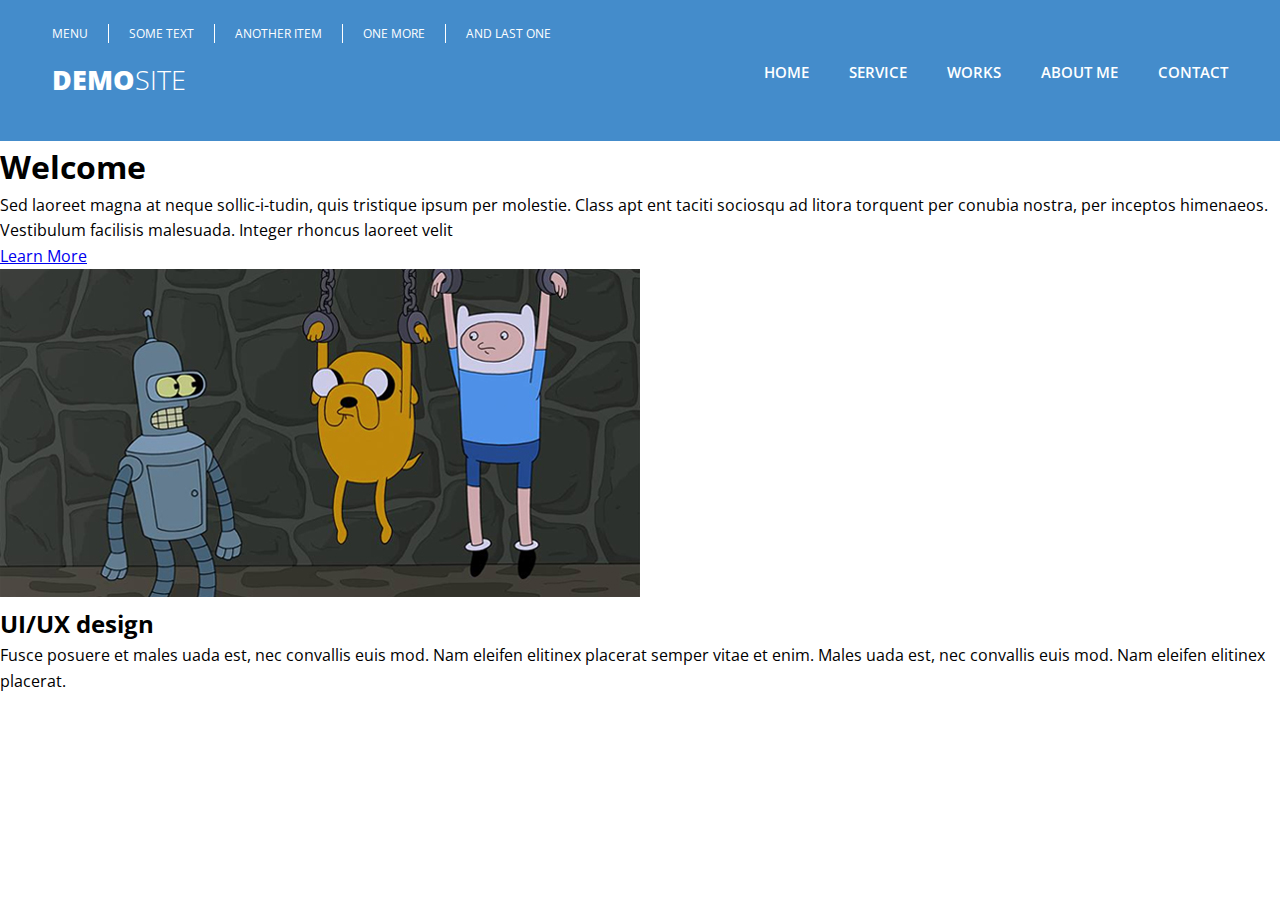
==== index.html @ 20782244 "first" ====
<!DOCTYPE html>
<html lang="en">
<head>
    <meta charset="UTF-8">
    <meta name="viewport" content="width=device-width, initial-scale=1.0">
    <meta http-equiv="X-UA-Compatible" content="ie=edge">
    <title>Document</title>
    <link rel="stylesheet" href="css/main.css">
    <link href="https://fonts.googleapis.com/css2?family=Open+Sans:wght@300;400;600;800&display=swap" rel="stylesheet">
</head>
<body>
    <header class="showcase">
        <div class="primary-container">
            <nav>
                <div id="nav_content">
                    <ul id="smaller-links">
                        <li><a href="#">Menu</a></li>
                        <li><a href="#">Some Text</a></li>
                        <li><a href="#">Another Item</a></li>
                        <li><a href="#">One More</a></li>
                        <li><a href="#">And Last One</a></li>
                    </ul>
                
                    <div id="links">
                        <h1 class="logo"><strong>Demo</strong>Site</h1>
                        <ul id="bigger-links"></ulid>
                            <li><a href="#">Home</a></li>
                            <li>
                                <div class="dropdown">
                                    <a href="#" class="dropbtn">Service</a>
                                    <div class="dropdown-content">
                                    <a href="#">All</a>
                                    <a href="#">Graphic</a>
                                    <a href="#">Design</a>
                                    <a href="#">Logo</a>
                                    <a href="#">Website</a>
                                    </div>
                                </div>
                            </li>
                            <li><a href="#">Works</a></li>
                            <li><a href="#">About me</a></li>
                            <li><a href="#">Contact</a></li>
                        </ul>
                    </div>
                </div>
            </nav>

            <div class="showcase-content">
                <div>
                    <h1>Welcome</h1>
                    <span></span>
                    <p class="my-1">
                        Sed laoreet magna at neque sollic-i-tudin, quis tristique ipsum per molestie. Class apt ent taciti sociosqu ad litora torquent per conubia nostra, per inceptos himenaeos. Vestibulum facilisis malesuada. Integer rhoncus laoreet velit
                    </p>
                    <a href="#" class="btn-primary">Learn More</a>
                </div>
            </div>
        </div>
        
        <div class="second-container">
            <img src="images/img.jpg" alt="">
            <div id="second-container-text">
                <h2>UI/UX design</h2>
                <p>Fusce posuere et males uada est, nec convallis euis mod. Nam eleifen elitinex placerat semper vitae et enim.
                    Males uada est, nec convallis euis mod. Nam eleifen elitinex placerat.</p>
            </div>
        </div>
    </header>
</body>
</html>
---- css/main.css ----
* {
  -webkit-box-sizing: border-box;
          box-sizing: border-box;
  margin: 0;
  padding: 0;
}

body, html {
  height: 100%;
}

body {
  background-color: white;
  font-family: "Open Sans", sans-serif;
  line-height: 1.6;
  height: 600px;
}

body nav {
  color: #fff;
  background-color: #448CCB;
}

body nav #nav_content {
  width: 95%;
  margin: 0 auto;
  padding: 1.5em 0;
}

body nav #nav_content ul {
  display: -webkit-box;
  display: -ms-flexbox;
  display: flex;
  list-style-type: none;
  margin: 0;
}

body nav #nav_content li {
  padding: 0 20px;
}

body nav #nav_content a {
  text-transform: uppercase;
  text-decoration: none;
  color: #fff;
  -webkit-transition: color .25s ease-in-out;
  transition: color .25s ease-in-out;
}

body nav #nav_content a:hover {
  color: #1E2123;
}

body nav #nav_content #links {
  -ms-flex-wrap: wrap;
      flex-wrap: wrap;
  display: -webkit-box;
  display: -ms-flexbox;
  display: flex;
  -webkit-box-align: center;
      -ms-flex-align: center;
          align-items: center;
  -webkit-box-pack: justify;
      -ms-flex-pack: justify;
          justify-content: space-between;
  padding-bottom: 1em;
}

body nav #nav_content #links #bigger-links li {
  font-weight: 600;
  font-size: 15px;
}

body nav #nav_content #links #bigger-links .dropdown {
  position: relative;
  display: inline-block;
}

body nav #nav_content #links #bigger-links .dropdown-content {
  display: none;
  position: absolute;
  background-color: #1E2123;
  min-width: 160px;
  -webkit-box-shadow: 0px 8px 16px 0px rgba(0, 0, 0, 0.2);
          box-shadow: 0px 8px 16px 0px rgba(0, 0, 0, 0.2);
  z-index: 1;
  text-align: center;
}

body nav #nav_content #links #bigger-links .dropdown-content a {
  font-size: 11px;
  font-weight: 800;
  color: #fff;
  padding: 12px 16px;
  text-decoration: none;
  display: block;
}

body nav #nav_content #links #bigger-links .dropdown-content a:hover {
  background-color: #fff;
  color: #000;
}

body nav #nav_content #links #bigger-links .dropdown:hover .dropdown-content {
  display: block;
}

body nav #nav_content #links h1.logo {
  text-transform: uppercase;
  font-size: 27px;
  padding: 0 20px;
  margin-top: 15px;
  font-weight: 100;
}

body nav #nav_content #links h1.logo strong {
  font-weight: 800;
}

body nav #smaller-links {
  font-size: 12px;
}

body nav #smaller-links li {
  border-right: 1px solid white;
}

body nav #smaller-links li:last-child {
  border-right: none;
}

body nav h2 {
  display: block;
}
/*# sourceMappingURL=main.css.map */
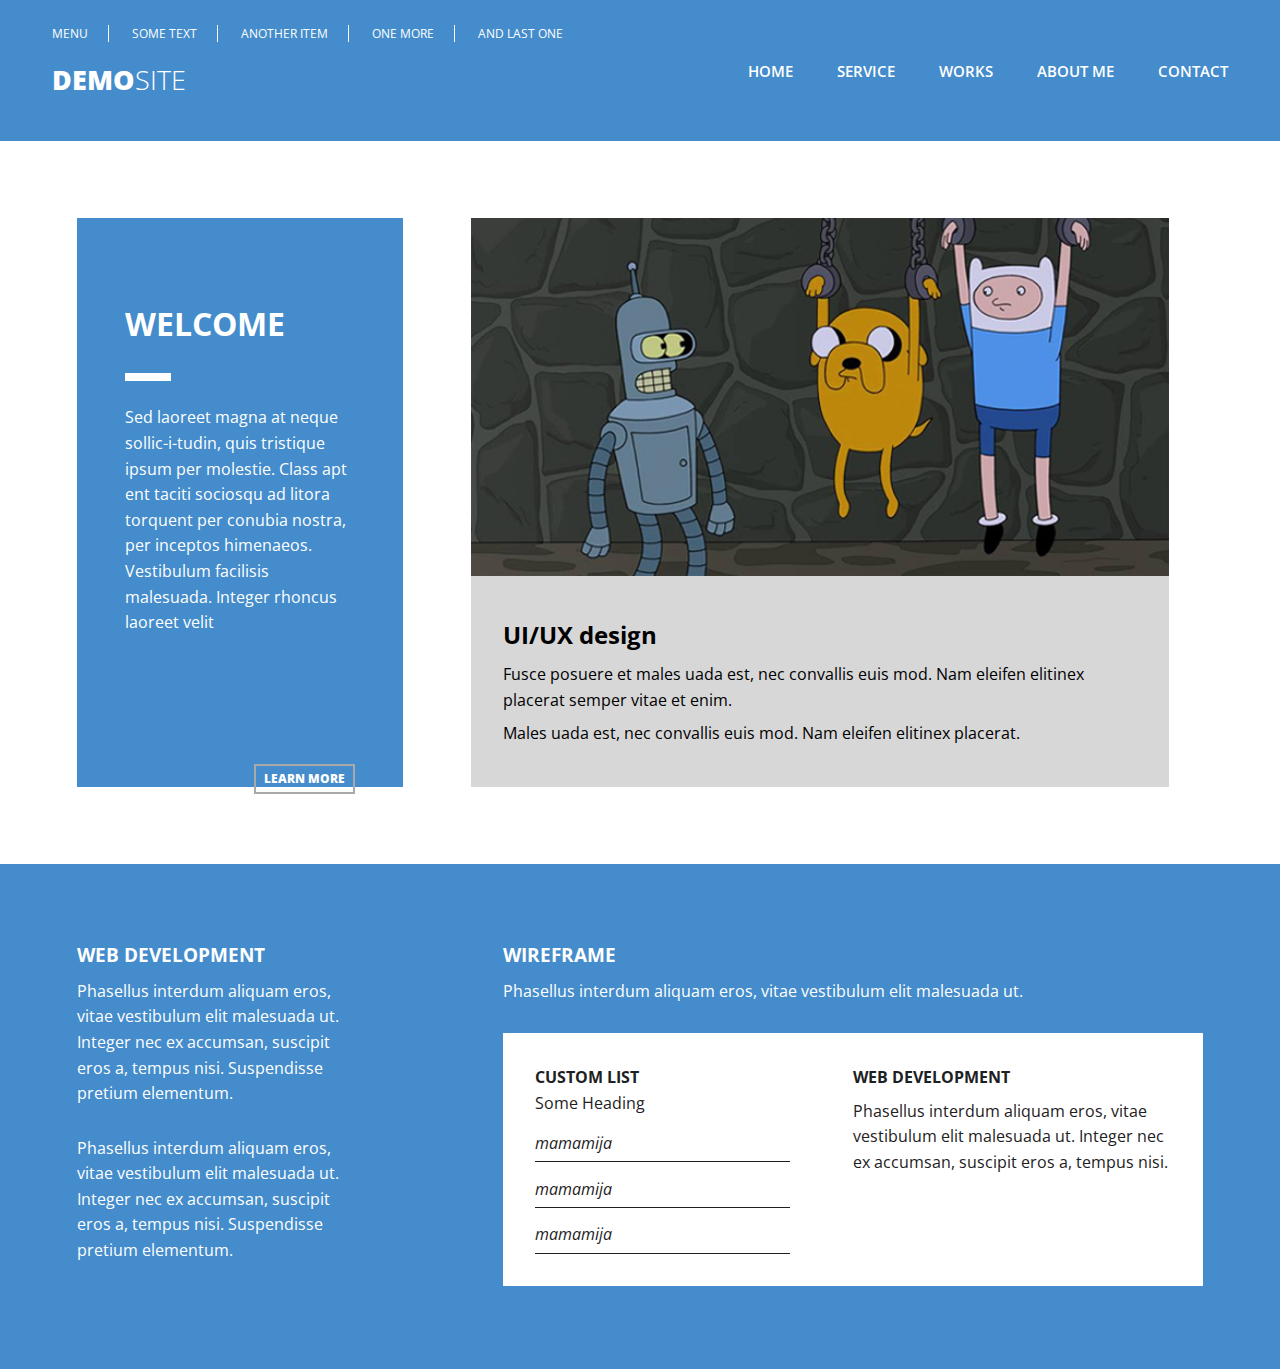
==== commit 05c66241: "sec" ====
--- a/index.html
+++ b/index.html
@@ -7,62 +7,92 @@
     <title>Document</title>
     <link rel="stylesheet" href="css/main.css">
     <link href="https://fonts.googleapis.com/css2?family=Open+Sans:wght@300;400;600;800&display=swap" rel="stylesheet">
+    <script src="https://ajax.googleapis.com/ajax/libs/jquery/3.5.1/jquery.min.js"></script>
+    <script src="js/script.js"></script>
 </head>
 <body>
-    <header class="showcase">
-        <div class="primary-container">
-            <nav>
-                <div id="nav_content">
-                    <ul id="smaller-links">
-                        <li><a href="#">Menu</a></li>
-                        <li><a href="#">Some Text</a></li>
-                        <li><a href="#">Another Item</a></li>
-                        <li><a href="#">One More</a></li>
-                        <li><a href="#">And Last One</a></li>
-                    </ul>
-                
-                    <div id="links">
-                        <h1 class="logo"><strong>Demo</strong>Site</h1>
-                        <ul id="bigger-links"></ulid>
-                            <li><a href="#">Home</a></li>
-                            <li>
-                                <div class="dropdown">
-                                    <a href="#" class="dropbtn">Service</a>
-                                    <div class="dropdown-content">
+    <header>
+        <nav>
+            <div id="nav_content">
+                <ul id="smaller-links">
+                    <li><a href="#">Menu</a></li>
+                    <li><a href="#">Some Text</a></li>
+                    <li><a href="#">Another Item</a></li>
+                    <li><a href="#">One More</a></li>
+                    <li><a href="#">And Last One</a></li>
+                </ul>
+            
+                <div id="links">
+                    <h1 class="logo"><strong>Demo</strong>Site</h1>
+                    <ul id="bigger-links"></ulid>
+                        <li><a href="#">Home</a></li>
+                        <li>
+                            <div class="dropdown">
+                                <a href="#" class="dropbtn">Service</a>
+                                <div class="dropdown-content">
+                                    <div class="arrow-up"></div>
                                     <a href="#">All</a>
                                     <a href="#">Graphic</a>
                                     <a href="#">Design</a>
                                     <a href="#">Logo</a>
                                     <a href="#">Website</a>
-                                    </div>
                                 </div>
-                            </li>
-                            <li><a href="#">Works</a></li>
-                            <li><a href="#">About me</a></li>
-                            <li><a href="#">Contact</a></li>
-                        </ul>
-                    </div>
+                            </div>
+                        </li>
+                        <li><a href="#">Works</a></li>
+                        <li><a href="#">About me</a></li>
+                        <li><a href="#">Contact</a></li>
+                    </ul>
                 </div>
-            </nav>
-
-            <div class="showcase-content">
-                <div>
-                    <h1>Welcome</h1>
-                    <span></span>
-                    <p class="my-1">
-                        Sed laoreet magna at neque sollic-i-tudin, quis tristique ipsum per molestie. Class apt ent taciti sociosqu ad litora torquent per conubia nostra, per inceptos himenaeos. Vestibulum facilisis malesuada. Integer rhoncus laoreet velit
-                    </p>
-                    <a href="#" class="btn-primary">Learn More</a>
+            </div>
+        </nav>
+        <div id="h-content">
+            <div class="header-content-1">
+                <h1>Welcome</h1>
+                <hr>
+                <p>
+                    Sed laoreet magna at neque sollic-i-tudin, quis tristique ipsum per molestie. Class apt ent taciti sociosqu ad litora torquent per conubia nostra, per inceptos himenaeos. Vestibulum facilisis malesuada. Integer rhoncus laoreet velit
+                </p>
+                <a href="#" class="btn-primary">Learn More</a>
+            </div>
+            
+            <div class="header-content-2">
+                <img src="images/img.jpg" alt="">
+                <div id="second-container-text">
+                    <h2>UI/UX design</h2>
+                    <p>Fusce posuere et males uada est, nec convallis euis mod. Nam eleifen elitinex placerat semper vitae et enim.</p>
+                    <p>Males uada est, nec convallis euis mod. Nam eleifen elitinex placerat.</p>
                 </div>
             </div>
         </div>
-        
-        <div class="second-container">
-            <img src="images/img.jpg" alt="">
-            <div id="second-container-text">
-                <h2>UI/UX design</h2>
-                <p>Fusce posuere et males uada est, nec convallis euis mod. Nam eleifen elitinex placerat semper vitae et enim.
-                    Males uada est, nec convallis euis mod. Nam eleifen elitinex placerat.</p>
+            
+        <div id="service-content">
+            <div class="services-1">
+                <h2>Web Development</h2>
+                <p>Phasellus interdum aliquam eros, vitae vestibulum elit malesuada ut. Integer nec ex accumsan, suscipit eros a, tempus nisi. Suspendisse pretium elementum.</p>
+                <p>Phasellus interdum aliquam eros, vitae vestibulum elit malesuada ut. Integer nec ex accumsan, suscipit eros a, tempus nisi. Suspendisse pretium elementum.</p>
+            </div>
+
+            <div class="services-2">
+                <div class="service-header-text">
+                    <h2>Wireframe</h2>
+                    <p>Phasellus interdum aliquam eros, vitae vestibulum elit malesuada ut.</p>
+                </div>
+                <div class="service-content">
+                    <div class="custom-list">
+                        <h3>Custom List</h3>
+                        <h4>Some Heading</h4>
+                        <ul id="list">
+                            <li>mamamija</li>
+                            <li>mamamija</li>
+                            <li>mamamija</li>
+                        </ul>
+                    </div>
+                    <div class="service-content-text">
+                        <h3>Web Development</h3>
+                        <p>Phasellus interdum aliquam eros, vitae vestibulum elit malesuada ut. Integer nec ex accumsan, suscipit eros a, tempus nisi.</p>
+                    </div>
+                </div>
             </div>
         </div>
     </header>
--- a/css/main.css
+++ b/css/main.css
@@ -28,27 +28,13 @@
 }
 
 body nav #nav_content ul {
-  display: -webkit-box;
-  display: -ms-flexbox;
-  display: flex;
   list-style-type: none;
   margin: 0;
 }
 
 body nav #nav_content li {
+  display: inline;
   padding: 0 20px;
-}
-
-body nav #nav_content a {
-  text-transform: uppercase;
-  text-decoration: none;
-  color: #fff;
-  -webkit-transition: color .25s ease-in-out;
-  transition: color .25s ease-in-out;
-}
-
-body nav #nav_content a:hover {
-  color: #1E2123;
 }
 
 body nav #nav_content #links {
@@ -79,12 +65,16 @@
 body nav #nav_content #links #bigger-links .dropdown-content {
   display: none;
   position: absolute;
-  background-color: #1E2123;
-  min-width: 160px;
-  -webkit-box-shadow: 0px 8px 16px 0px rgba(0, 0, 0, 0.2);
-          box-shadow: 0px 8px 16px 0px rgba(0, 0, 0, 0.2);
+  min-width: 155px;
   z-index: 1;
-  text-align: center;
+}
+
+body nav #nav_content #links #bigger-links .dropdown-content .arrow-up {
+  width: 0;
+  height: 0;
+  border-left: 6px solid transparent;
+  border-right: 6px solid transparent;
+  border-bottom: 6px solid #1E2123;
 }
 
 body nav #nav_content #links #bigger-links .dropdown-content a {
@@ -93,6 +83,8 @@
   color: #fff;
   padding: 12px 16px;
   text-decoration: none;
+  background-color: #1E2123;
+  border: 5px solid #1E2123;
   display: block;
 }
 
@@ -132,4 +124,143 @@
 body nav h2 {
   display: block;
 }
+
+body a {
+  text-transform: uppercase;
+  text-decoration: none;
+  color: #fff;
+  -webkit-transition: color .25s ease-in-out;
+  transition: color .25s ease-in-out;
+}
+
+body a:hover {
+  color: #1E2123;
+}
+
+body #h-content {
+  margin: 6%;
+}
+
+body #h-content .header-content-1 {
+  background-color: #448CCB;
+  color: #fff;
+  float: left;
+  width: 29%;
+  margin-right: 3%;
+  padding: 3em;
+  font-weight: 800;
+  text-transform: uppercase;
+  min-height: 100%;
+}
+
+body #h-content .header-content-1 h1 {
+  margin-top: 1em;
+}
+
+body #h-content .header-content-1 p {
+  margin-bottom: 8em;
+  font-weight: 400;
+  text-transform: none;
+}
+
+body #h-content .header-content-1 a.btn-primary {
+  font-size: 12px;
+  font-weight: 800;
+  float: right;
+  padding: 0.3em 0.7em;
+  border: 2px solid darkgray;
+}
+
+body #h-content .header-content-1 hr {
+  border: 4px solid white;
+  width: 20%;
+  margin: 1.5em 0;
+}
+
+body #h-content .header-content-2 {
+  background-color: #D7D7D7;
+  float: left;
+  width: 62%;
+  margin-left: 3%;
+  height: 100%;
+}
+
+body #h-content .header-content-2 img {
+  width: 100%;
+}
+
+body #h-content .header-content-2 #second-container-text {
+  padding: 2em;
+}
+
+body #h-content .header-content-2 #second-container-text p {
+  margin: 0.5em 0;
+}
+
+body #service-content {
+  width: 100%;
+  color: #fff;
+  background-color: #448CCB;
+  margin-top: 6%;
+  display: block;
+  float: left;
+}
+
+body #service-content p {
+  font-size: 16px;
+  margin: 0.5em 0 1.8em;
+}
+
+body #service-content h2 {
+  font-size: 19px;
+  text-transform: uppercase;
+}
+
+body #service-content .services-1 {
+  float: left;
+  width: 33.33333%;
+  padding: 6%;
+}
+
+body #service-content .services-2 {
+  float: left;
+  width: 66.66667%;
+  padding: 6%;
+}
+
+body #service-content .services-2 .service-content {
+  padding: 2em;
+  overflow: hidden;
+  color: #1E2123;
+  background-color: #fff;
+}
+
+body #service-content .services-2 .service-content .custom-list {
+  float: left;
+  width: 50%;
+}
+
+body #service-content .services-2 .service-content .custom-list ul li {
+  width: 80%;
+  list-style-type: none;
+  margin-top: 0.6em;
+  font-style: italic;
+  padding: 0.3em 0;
+  border-bottom: 1px solid #1E2123;
+}
+
+body #service-content .services-2 .service-content .service-content-text {
+  float: left;
+  width: 50%;
+}
+
+body #service-content .services-2 .service-content h3 {
+  font-size: 16px;
+  text-transform: uppercase;
+}
+
+body #service-content .services-2 .service-content h4 {
+  font-size: 16px;
+  font-weight: 400;
+}
 /*# sourceMappingURL=main.css.map */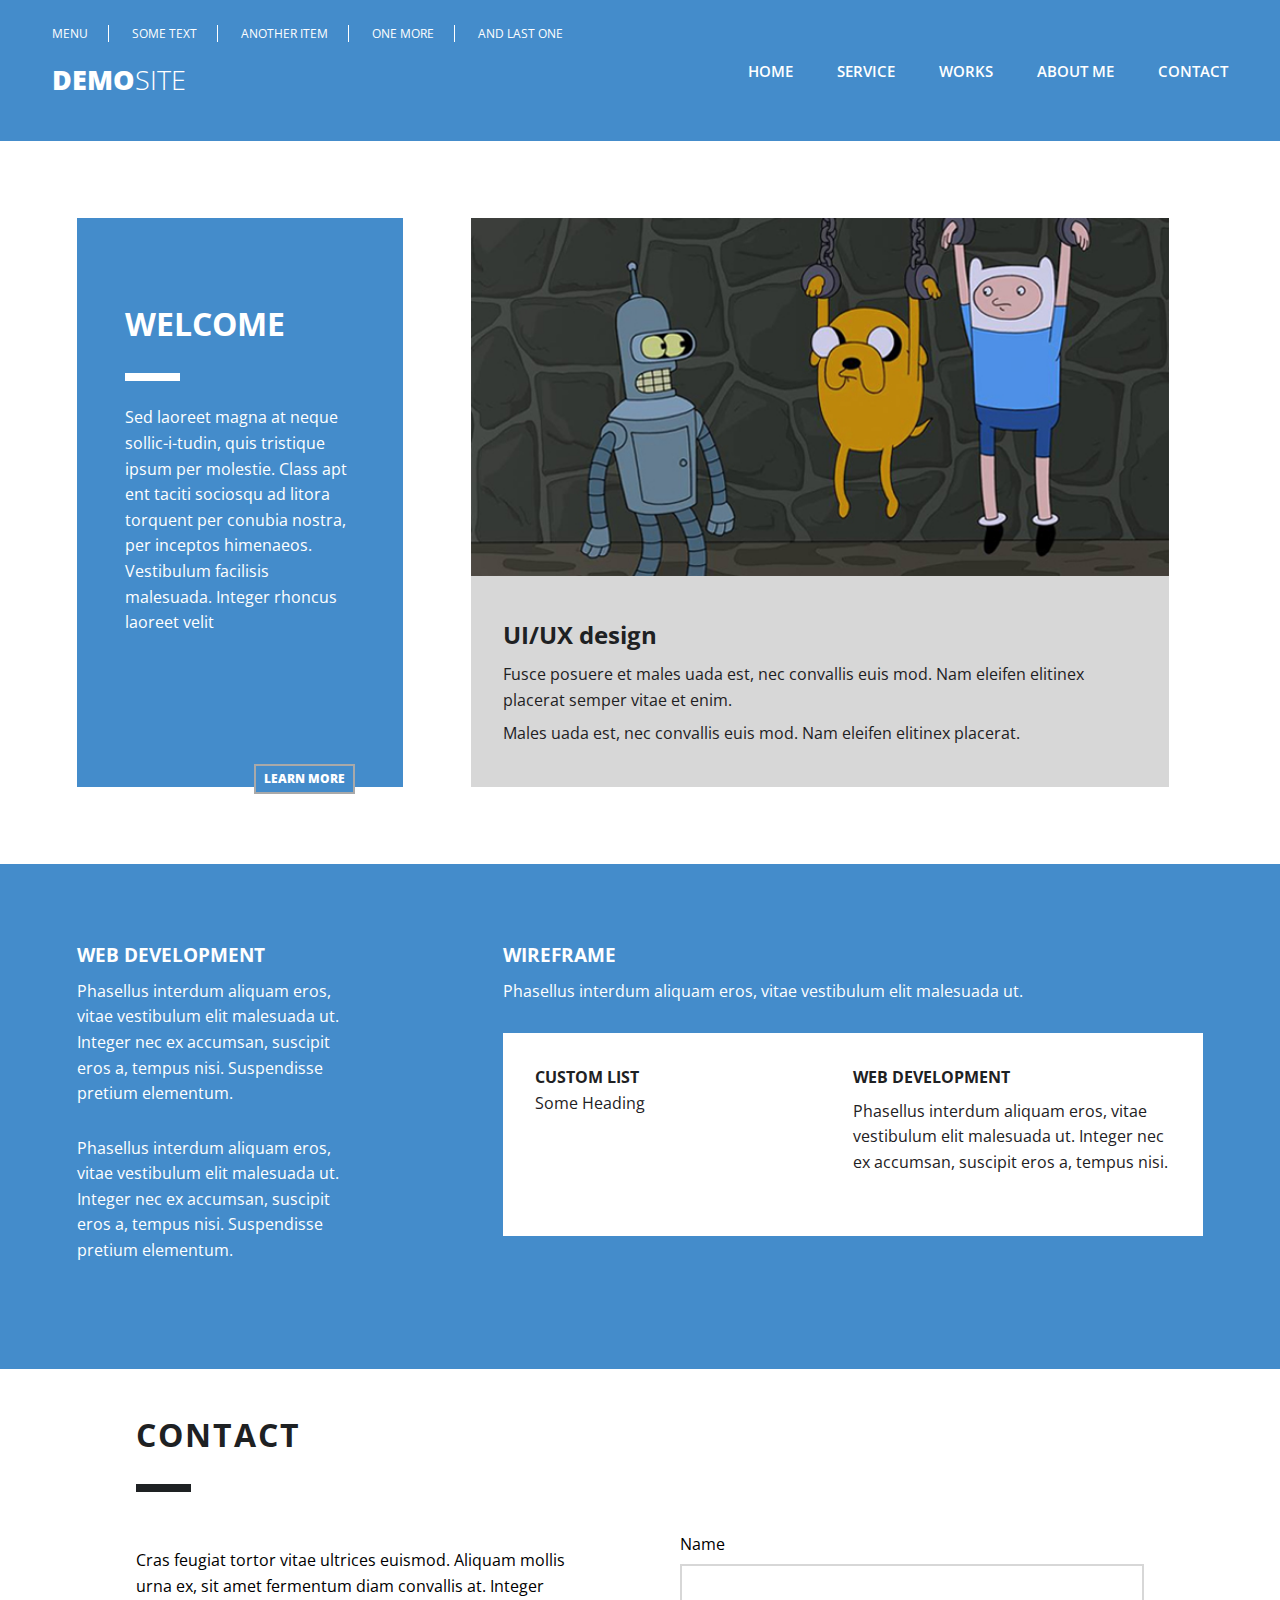
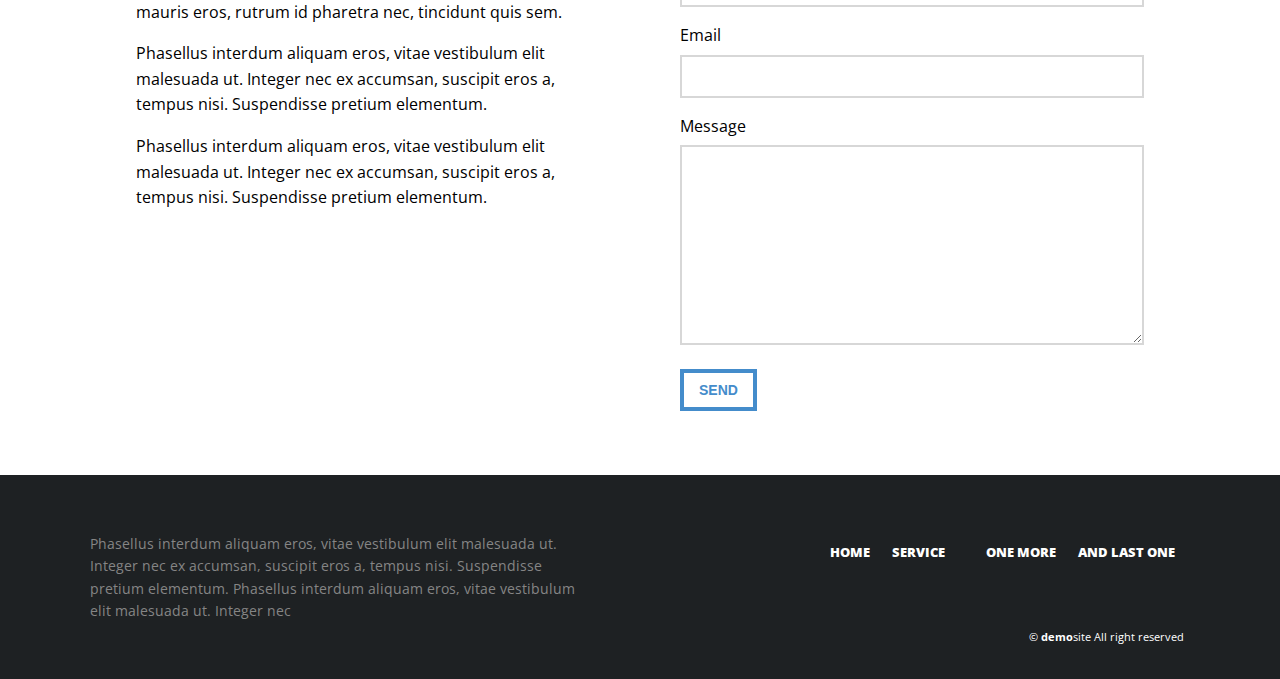
==== commit ef2ad5de: "third" ====
--- a/index.html
+++ b/index.html
@@ -14,7 +14,7 @@
     <header>
         <nav>
             <div id="nav_content">
-                <ul id="smaller-links">
+                <ul class="smaller-links">
                     <li><a href="#">Menu</a></li>
                     <li><a href="#">Some Text</a></li>
                     <li><a href="#">Another Item</a></li>
@@ -24,7 +24,7 @@
             
                 <div id="links">
                     <h1 class="logo"><strong>Demo</strong>Site</h1>
-                    <ul id="bigger-links"></ulid>
+                    <ul class="bigger-links"></ulid>
                         <li><a href="#">Home</a></li>
                         <li>
                             <div class="dropdown">
@@ -49,7 +49,7 @@
         <div id="h-content">
             <div class="header-content-1">
                 <h1>Welcome</h1>
-                <hr>
+                <hr></hr>
                 <p>
                     Sed laoreet magna at neque sollic-i-tudin, quis tristique ipsum per molestie. Class apt ent taciti sociosqu ad litora torquent per conubia nostra, per inceptos himenaeos. Vestibulum facilisis malesuada. Integer rhoncus laoreet velit
                 </p>
@@ -83,9 +83,6 @@
                         <h3>Custom List</h3>
                         <h4>Some Heading</h4>
                         <ul id="list">
-                            <li>mamamija</li>
-                            <li>mamamija</li>
-                            <li>mamamija</li>
                         </ul>
                     </div>
                     <div class="service-content-text">
@@ -95,6 +92,56 @@
                 </div>
             </div>
         </div>
+
+        <div id="contacts-content">
+            <div class="contacts-header">
+                <h1>Contact</h1>
+                <hr>
+            </div>
+            <div class = "contact-text">
+                <p>Cras feugiat tortor vitae ultrices euismod. Aliquam mollis urna ex, sit amet fermentum diam convallis at. Integer mauris eros, rutrum id pharetra nec, tincidunt quis sem.</p>
+                <p>Phasellus interdum aliquam eros, vitae vestibulum elit malesuada ut. Integer nec ex accumsan, suscipit eros a, tempus nisi. Suspendisse pretium elementum.</p>
+                <p>Phasellus interdum aliquam eros, vitae vestibulum elit malesuada ut. Integer nec ex accumsan, suscipit eros a, tempus nisi. Suspendisse pretium elementum.</p>
+            </div>
+
+            <div class="contact-form">
+                <form>
+                  <label for="fname">Name</label>
+                  <input type="text" id="fname" name="firstname">
+              
+                  <label for="email">Email</label>
+                  <input type="text" id="email" name="email">
+              
+                  <label for="message">Message</label>
+                  <textarea id="message" name="message" style="height:200px"></textarea>
+              
+                  <input type="submit" value="Send">
+                </form>
+              </div>
+        </div>
+        
+        <div id="footer">
+            <div class="footer-text">
+                <p>
+                Phasellus interdum aliquam eros, vitae vestibulum elit malesuada ut. Integer nec ex accumsan, suscipit eros a, tempus nisi. Suspendisse pretium elementum.
+                Phasellus interdum aliquam eros, vitae vestibulum elit malesuada ut. Integer nec
+                </p>
+            </div>
+
+            <div class="footer-list">
+                <ul>
+                    <li><a href="#">Home</a></li>
+                    <li><a href="#">Service</a></li>
+                    <li><a href="#"></a></li>
+                    <li><a href="#">One More</a></li>
+                    <li><a href="#">And Last One</a></li>
+                </ul>
+                <p id="copyright">© <strong>demo</strong>site All right reserved</p>
+            </div>
+
+
+          </div>
+
     </header>
 </body>
 </html>--- a/css/main.css
+++ b/css/main.css
@@ -13,12 +13,16 @@
   background-color: white;
   font-family: "Open Sans", sans-serif;
   line-height: 1.6;
-  height: 600px;
+}
+
+body hr {
+  width: 55px;
+  margin: 1.5em 0;
 }
 
 body nav {
-  color: #fff;
   background-color: #448CCB;
+  color: #fff;
 }
 
 body nav #nav_content {
@@ -52,24 +56,24 @@
   padding-bottom: 1em;
 }
 
-body nav #nav_content #links #bigger-links li {
+body nav #nav_content #links .bigger-links li {
   font-weight: 600;
   font-size: 15px;
 }
 
-body nav #nav_content #links #bigger-links .dropdown {
+body nav #nav_content #links .bigger-links .dropdown {
   position: relative;
   display: inline-block;
 }
 
-body nav #nav_content #links #bigger-links .dropdown-content {
+body nav #nav_content #links .bigger-links .dropdown-content {
   display: none;
   position: absolute;
   min-width: 155px;
   z-index: 1;
 }
 
-body nav #nav_content #links #bigger-links .dropdown-content .arrow-up {
+body nav #nav_content #links .bigger-links .dropdown-content .arrow-up {
   width: 0;
   height: 0;
   border-left: 6px solid transparent;
@@ -77,23 +81,23 @@
   border-bottom: 6px solid #1E2123;
 }
 
-body nav #nav_content #links #bigger-links .dropdown-content a {
+body nav #nav_content #links .bigger-links .dropdown-content a {
+  background-color: #1E2123;
+  color: #fff;
   font-size: 11px;
   font-weight: 800;
-  color: #fff;
   padding: 12px 16px;
   text-decoration: none;
-  background-color: #1E2123;
   border: 5px solid #1E2123;
   display: block;
 }
 
-body nav #nav_content #links #bigger-links .dropdown-content a:hover {
+body nav #nav_content #links .bigger-links .dropdown-content a:hover {
   background-color: #fff;
-  color: #000;
-}
-
-body nav #nav_content #links #bigger-links .dropdown:hover .dropdown-content {
+  color: #1E2123;
+}
+
+body nav #nav_content #links .bigger-links .dropdown:hover .dropdown-content {
   display: block;
 }
 
@@ -109,15 +113,15 @@
   font-weight: 800;
 }
 
-body nav #smaller-links {
+body nav .smaller-links {
   font-size: 12px;
 }
 
-body nav #smaller-links li {
+body nav .smaller-links li {
   border-right: 1px solid white;
 }
 
-body nav #smaller-links li:last-child {
+body nav .smaller-links li:last-child {
   border-right: none;
 }
 
@@ -128,13 +132,15 @@
 body a {
   text-transform: uppercase;
   text-decoration: none;
+  background-color: #448CCB;
   color: #fff;
   -webkit-transition: color .25s ease-in-out;
   transition: color .25s ease-in-out;
 }
 
 body a:hover {
-  color: #1E2123;
+  background-color: #1E2123;
+  color: #fff;
 }
 
 body #h-content {
@@ -164,21 +170,20 @@
 }
 
 body #h-content .header-content-1 a.btn-primary {
+  float: right;
   font-size: 12px;
   font-weight: 800;
-  float: right;
   padding: 0.3em 0.7em;
   border: 2px solid darkgray;
 }
 
 body #h-content .header-content-1 hr {
   border: 4px solid white;
-  width: 20%;
-  margin: 1.5em 0;
 }
 
 body #h-content .header-content-2 {
   background-color: #D7D7D7;
+  color: #1E2123;
   float: left;
   width: 62%;
   margin-left: 3%;
@@ -198,9 +203,9 @@
 }
 
 body #service-content {
+  background-color: #448CCB;
+  color: #fff;
   width: 100%;
-  color: #fff;
-  background-color: #448CCB;
   margin-top: 6%;
   display: block;
   float: left;
@@ -229,10 +234,10 @@
 }
 
 body #service-content .services-2 .service-content {
+  background-color: #fff;
+  color: #1E2123;
   padding: 2em;
   overflow: hidden;
-  color: #1E2123;
-  background-color: #fff;
 }
 
 body #service-content .services-2 .service-content .custom-list {
@@ -263,4 +268,123 @@
   font-size: 16px;
   font-weight: 400;
 }
+
+body #contacts-content {
+  width: 85%;
+  margin: 0 auto;
+  overflow: hidden;
+}
+
+body #contacts-content .contacts-header {
+  padding: 2.5em;
+  padding-bottom: 0;
+}
+
+body #contacts-content .contacts-header h1 {
+  background-color: #fff;
+  color: #1E2123;
+  letter-spacing: 2px;
+  text-transform: uppercase;
+}
+
+body #contacts-content .contacts-header hr {
+  margin: 0;
+  margin-top: 1.5em;
+  border: 4px solid #1E2123;
+}
+
+body #contacts-content .contact-text {
+  float: left;
+  width: 50%;
+  padding: 2.5em;
+}
+
+body #contacts-content .contact-text p {
+  margin: 1em 0;
+}
+
+body #contacts-content .contact-form {
+  padding: 2.5em;
+  float: left;
+  width: 50%;
+  margin-bottom: 1.5em;
+}
+
+body #contacts-content .contact-form input[type=text], body #contacts-content .contact-form textarea {
+  width: 100%;
+  padding: 12px;
+  border: 2px solid #D7D7D7;
+  -webkit-box-sizing: border-box;
+          box-sizing: border-box;
+  margin-top: 6px;
+  margin-bottom: 16px;
+  resize: vertical;
+}
+
+body #contacts-content .contact-form input[type=submit] {
+  text-transform: uppercase;
+  font-weight: 800;
+  font-size: 14px;
+  background-color: transparent;
+  padding: 9px 15px;
+  border: 4px solid #448CCB;
+  color: #448CCB;
+  cursor: pointer;
+  -webkit-transition: opacity .25s ease-in-out;
+  transition: opacity .25s ease-in-out;
+}
+
+body #contacts-content .contact-form input[type=text]:focus, body #contacts-content .contact-form textarea:focus {
+  outline: none;
+  border: 2px solid #1E2123;
+}
+
+body #contacts-content .contact-form input[type=submit]:hover {
+  opacity: 0.5;
+}
+
+body #footer {
+  overflow: hidden;
+  background-color: #1E2123;
+  color: #858585;
+  padding: 1em 3em 0;
+}
+
+body #footer .footer-list {
+  padding: 3em;
+}
+
+body #footer .footer-list ul {
+  margin-bottom: 4em;
+  width: 50%;
+  float: left;
+  text-align: right;
+}
+
+body #footer .footer-list ul li {
+  list-style: none;
+  display: inline;
+}
+
+body #footer .footer-list ul li a {
+  font-size: 13px;
+  font-weight: 800;
+  margin: 0 0.7em;
+  background-color: #1E2123;
+  color: #fff;
+}
+
+body #footer .footer-list #copyright {
+  font-size: 11px;
+  color: white;
+  float: right;
+  margin-bottom: 3em;
+}
+
+body #footer .footer-text {
+  font-size: 14px;
+  padding: 3em;
+  float: left;
+  width: 50%;
+}
 /*# sourceMappingURL=main.css.map */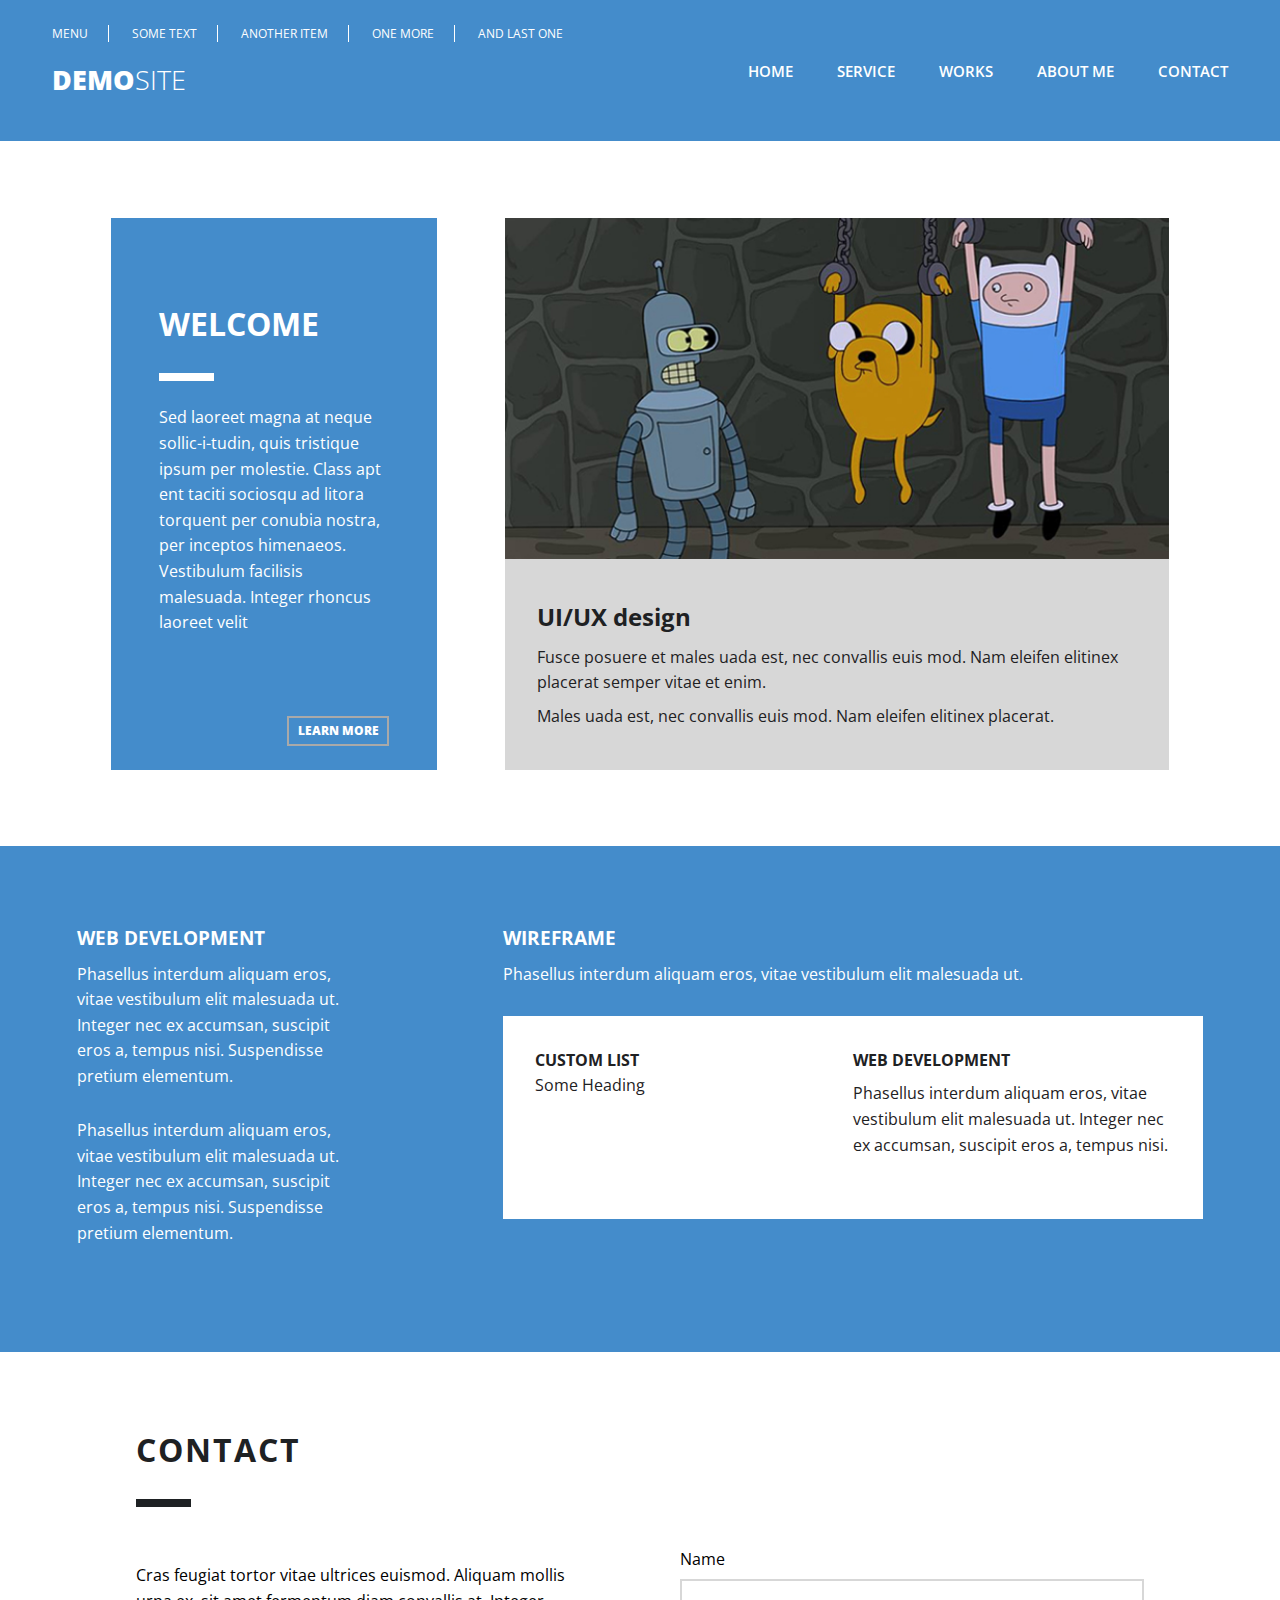
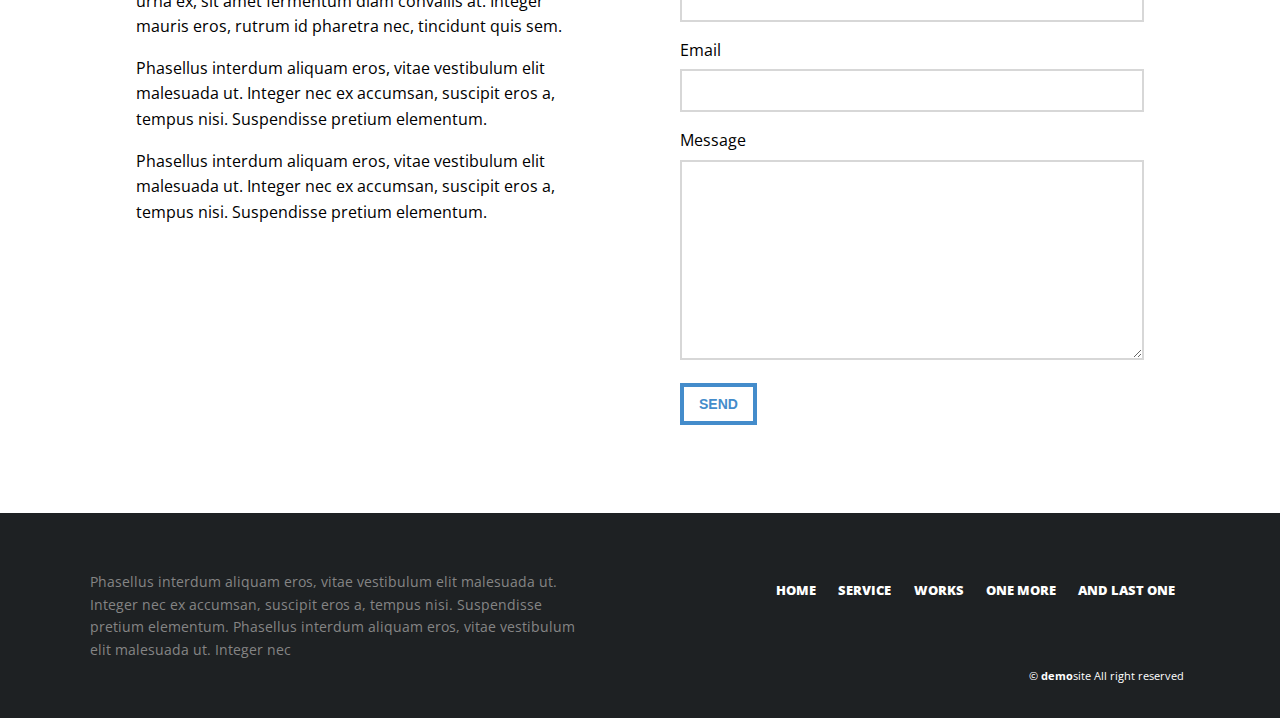
==== commit 5a7ca2cb: "respons" ====
--- a/index.html
+++ b/index.html
@@ -11,41 +11,10 @@
     <script src="js/script.js"></script>
 </head>
 <body>
-    <header>
-        <nav>
-            <div id="nav_content">
-                <ul class="smaller-links">
-                    <li><a href="#">Menu</a></li>
-                    <li><a href="#">Some Text</a></li>
-                    <li><a href="#">Another Item</a></li>
-                    <li><a href="#">One More</a></li>
-                    <li><a href="#">And Last One</a></li>
-                </ul>
-            
-                <div id="links">
-                    <h1 class="logo"><strong>Demo</strong>Site</h1>
-                    <ul class="bigger-links"></ulid>
-                        <li><a href="#">Home</a></li>
-                        <li>
-                            <div class="dropdown">
-                                <a href="#" class="dropbtn">Service</a>
-                                <div class="dropdown-content">
-                                    <div class="arrow-up"></div>
-                                    <a href="#">All</a>
-                                    <a href="#">Graphic</a>
-                                    <a href="#">Design</a>
-                                    <a href="#">Logo</a>
-                                    <a href="#">Website</a>
-                                </div>
-                            </div>
-                        </li>
-                        <li><a href="#">Works</a></li>
-                        <li><a href="#">About me</a></li>
-                        <li><a href="#">Contact</a></li>
-                    </ul>
-                </div>
-            </div>
-        </nav>
+   
+    <header></header>
+
+    <main>
         <div id="h-content">
             <div class="header-content-1">
                 <h1>Welcome</h1>
@@ -57,7 +26,7 @@
             </div>
             
             <div class="header-content-2">
-                <img src="images/img.jpg" alt="">
+                <img id="header-img" src="images/img.jpg" alt="">
                 <div id="second-container-text">
                     <h2>UI/UX design</h2>
                     <p>Fusce posuere et males uada est, nec convallis euis mod. Nam eleifen elitinex placerat semper vitae et enim.</p>
@@ -93,6 +62,8 @@
             </div>
         </div>
 
+        <hr class="mobile_sep">
+
         <div id="contacts-content">
             <div class="contacts-header">
                 <h1>Contact</h1>
@@ -104,7 +75,7 @@
                 <p>Phasellus interdum aliquam eros, vitae vestibulum elit malesuada ut. Integer nec ex accumsan, suscipit eros a, tempus nisi. Suspendisse pretium elementum.</p>
             </div>
 
-            <div class="contact-form">
+            <div id="contact-form">
                 <form>
                   <label for="fname">Name</label>
                   <input type="text" id="fname" name="firstname">
@@ -119,29 +90,8 @@
                 </form>
               </div>
         </div>
-        
-        <div id="footer">
-            <div class="footer-text">
-                <p>
-                Phasellus interdum aliquam eros, vitae vestibulum elit malesuada ut. Integer nec ex accumsan, suscipit eros a, tempus nisi. Suspendisse pretium elementum.
-                Phasellus interdum aliquam eros, vitae vestibulum elit malesuada ut. Integer nec
-                </p>
-            </div>
+    </main>
 
-            <div class="footer-list">
-                <ul>
-                    <li><a href="#">Home</a></li>
-                    <li><a href="#">Service</a></li>
-                    <li><a href="#"></a></li>
-                    <li><a href="#">One More</a></li>
-                    <li><a href="#">And Last One</a></li>
-                </ul>
-                <p id="copyright">© <strong>demo</strong>site All right reserved</p>
-            </div>
-
-
-          </div>
-
-    </header>
+    <footer></footer>
 </body>
 </html>--- a/css/main.css
+++ b/css/main.css
@@ -20,28 +20,54 @@
   margin: 1.5em 0;
 }
 
-body nav {
+body .mobile_sep {
+  display: none;
+}
+
+body h1 {
+  text-align: center;
+  margin-top: 1em;
+}
+
+body a {
+  text-transform: uppercase;
+  text-decoration: none;
   background-color: #448CCB;
   color: #fff;
-}
-
-body nav #nav_content {
+  -webkit-transition: color .25s ease-in-out;
+  transition: color .25s ease-in-out;
+}
+
+body a:hover {
+  color: #1E2123;
+}
+
+body header nav {
+  background-color: #448CCB;
+  color: #fff;
+}
+
+body header nav .mobile_icon {
+  display: none;
+}
+
+body header nav #nav_content {
   width: 95%;
   margin: 0 auto;
   padding: 1.5em 0;
 }
 
-body nav #nav_content ul {
+body header nav #nav_content ul {
   list-style-type: none;
   margin: 0;
 }
 
-body nav #nav_content li {
+body header nav #nav_content li {
   display: inline;
   padding: 0 20px;
 }
 
-body nav #nav_content #links {
+body header nav #nav_content #links {
   -ms-flex-wrap: wrap;
       flex-wrap: wrap;
   display: -webkit-box;
@@ -56,24 +82,24 @@
   padding-bottom: 1em;
 }
 
-body nav #nav_content #links .bigger-links li {
+body header nav #nav_content #links .bigger-links li {
   font-weight: 600;
   font-size: 15px;
 }
 
-body nav #nav_content #links .bigger-links .dropdown {
+body header nav #nav_content #links .bigger-links .dropdown {
   position: relative;
   display: inline-block;
 }
 
-body nav #nav_content #links .bigger-links .dropdown-content {
+body header nav #nav_content #links .bigger-links .dropdown-content {
   display: none;
   position: absolute;
   min-width: 155px;
   z-index: 1;
 }
 
-body nav #nav_content #links .bigger-links .dropdown-content .arrow-up {
+body header nav #nav_content #links .bigger-links .dropdown-content .arrow-up {
   width: 0;
   height: 0;
   border-left: 6px solid transparent;
@@ -81,7 +107,7 @@
   border-bottom: 6px solid #1E2123;
 }
 
-body nav #nav_content #links .bigger-links .dropdown-content a {
+body header nav #nav_content #links .bigger-links .dropdown-content a {
   background-color: #1E2123;
   color: #fff;
   font-size: 11px;
@@ -92,16 +118,16 @@
   display: block;
 }
 
-body nav #nav_content #links .bigger-links .dropdown-content a:hover {
+body header nav #nav_content #links .bigger-links .dropdown-content a:hover {
   background-color: #fff;
   color: #1E2123;
 }
 
-body nav #nav_content #links .bigger-links .dropdown:hover .dropdown-content {
+body header nav #nav_content #links .bigger-links .dropdown:hover .dropdown-content {
   display: block;
 }
 
-body nav #nav_content #links h1.logo {
+body header nav #nav_content #links h1.logo {
   text-transform: uppercase;
   font-size: 27px;
   padding: 0 20px;
@@ -109,67 +135,53 @@
   font-weight: 100;
 }
 
-body nav #nav_content #links h1.logo strong {
+body header nav #nav_content #links h1.logo strong {
   font-weight: 800;
 }
 
-body nav .smaller-links {
+body header nav .smaller-links {
   font-size: 12px;
 }
 
-body nav .smaller-links li {
+body header nav .smaller-links li {
   border-right: 1px solid white;
 }
 
-body nav .smaller-links li:last-child {
+body header nav .smaller-links li:last-child {
   border-right: none;
 }
 
-body nav h2 {
+body header nav h2 {
   display: block;
 }
 
-body a {
-  text-transform: uppercase;
-  text-decoration: none;
+body main #h-content {
+  margin: 6%;
+}
+
+body main #h-content .header-content-1 {
   background-color: #448CCB;
   color: #fff;
-  -webkit-transition: color .25s ease-in-out;
-  transition: color .25s ease-in-out;
-}
-
-body a:hover {
-  background-color: #1E2123;
-  color: #fff;
-}
-
-body #h-content {
-  margin: 6%;
-}
-
-body #h-content .header-content-1 {
-  background-color: #448CCB;
-  color: #fff;
   float: left;
   width: 29%;
-  margin-right: 3%;
+  margin: 0 3%;
   padding: 3em;
   font-weight: 800;
   text-transform: uppercase;
   min-height: 100%;
 }
 
-body #h-content .header-content-1 h1 {
-  margin-top: 1em;
-}
-
-body #h-content .header-content-1 p {
-  margin-bottom: 8em;
+body main #h-content .header-content-1 h1 {
+  text-align: left;
+}
+
+body main #h-content .header-content-1 p {
+  margin-bottom: 5em;
   font-weight: 400;
   text-transform: none;
 }
 
-body #h-content .header-content-1 a.btn-primary {
+body main #h-content .header-content-1 a.btn-primary {
   float: right;
   font-size: 12px;
   font-weight: 800;
@@ -177,32 +189,32 @@
   border: 2px solid darkgray;
 }
 
-body #h-content .header-content-1 hr {
+body main #h-content .header-content-1 hr {
   border: 4px solid white;
 }
 
-body #h-content .header-content-2 {
+body main #h-content .header-content-2 {
   background-color: #D7D7D7;
   color: #1E2123;
   float: left;
-  width: 62%;
-  margin-left: 3%;
+  width: 59%;
+  margin: 0 3%;
   height: 100%;
 }
 
-body #h-content .header-content-2 img {
+body main #h-content .header-content-2 img {
   width: 100%;
 }
 
-body #h-content .header-content-2 #second-container-text {
+body main #h-content .header-content-2 #second-container-text {
   padding: 2em;
 }
 
-body #h-content .header-content-2 #second-container-text p {
+body main #h-content .header-content-2 #second-container-text p {
   margin: 0.5em 0;
 }
 
-body #service-content {
+body main #service-content {
   background-color: #448CCB;
   color: #fff;
   width: 100%;
@@ -211,41 +223,41 @@
   float: left;
 }
 
-body #service-content p {
+body main #service-content p {
   font-size: 16px;
   margin: 0.5em 0 1.8em;
 }
 
-body #service-content h2 {
+body main #service-content h2 {
   font-size: 19px;
   text-transform: uppercase;
 }
 
-body #service-content .services-1 {
+body main #service-content .services-1 {
   float: left;
   width: 33.33333%;
   padding: 6%;
 }
 
-body #service-content .services-2 {
+body main #service-content .services-2 {
   float: left;
   width: 66.66667%;
   padding: 6%;
 }
 
-body #service-content .services-2 .service-content {
+body main #service-content .services-2 .service-content {
   background-color: #fff;
   color: #1E2123;
   padding: 2em;
   overflow: hidden;
 }
 
-body #service-content .services-2 .service-content .custom-list {
+body main #service-content .services-2 .service-content .custom-list {
   float: left;
   width: 50%;
 }
 
-body #service-content .services-2 .service-content .custom-list ul li {
+body main #service-content .services-2 .service-content .custom-list ul li {
   width: 80%;
   list-style-type: none;
   margin-top: 0.6em;
@@ -254,63 +266,64 @@
   border-bottom: 1px solid #1E2123;
 }
 
-body #service-content .services-2 .service-content .service-content-text {
+body main #service-content .services-2 .service-content .service-content-text {
   float: left;
   width: 50%;
 }
 
-body #service-content .services-2 .service-content h3 {
+body main #service-content .services-2 .service-content h3 {
   font-size: 16px;
   text-transform: uppercase;
 }
 
-body #service-content .services-2 .service-content h4 {
+body main #service-content .services-2 .service-content h4 {
   font-size: 16px;
   font-weight: 400;
 }
 
-body #contacts-content {
+body main #contacts-content {
   width: 85%;
   margin: 0 auto;
   overflow: hidden;
 }
 
-body #contacts-content .contacts-header {
+body main #contacts-content .contacts-header {
   padding: 2.5em;
   padding-bottom: 0;
 }
 
-body #contacts-content .contacts-header h1 {
+body main #contacts-content .contacts-header h1 {
   background-color: #fff;
   color: #1E2123;
+  text-align: left;
   letter-spacing: 2px;
   text-transform: uppercase;
 }
 
-body #contacts-content .contacts-header hr {
+body main #contacts-content .contacts-header hr {
   margin: 0;
   margin-top: 1.5em;
   border: 4px solid #1E2123;
 }
 
-body #contacts-content .contact-text {
+body main #contacts-content .contact-text {
   float: left;
   width: 50%;
   padding: 2.5em;
 }
 
-body #contacts-content .contact-text p {
+body main #contacts-content .contact-text p {
   margin: 1em 0;
 }
 
-body #contacts-content .contact-form {
+body main #contacts-content #contact-form {
   padding: 2.5em;
   float: left;
   width: 50%;
-  margin-bottom: 1.5em;
-}
-
-body #contacts-content .contact-form input[type=text], body #contacts-content .contact-form textarea {
+  margin-bottom: 3em;
+}
+
+body main #contacts-content #contact-form input[type=text], body main #contacts-content #contact-form textarea {
   width: 100%;
   padding: 12px;
   border: 2px solid #D7D7D7;
@@ -321,7 +334,7 @@
   resize: vertical;
 }
 
-body #contacts-content .contact-form input[type=submit] {
+body main #contacts-content #contact-form input[type=submit] {
   text-transform: uppercase;
   font-weight: 800;
   font-size: 14px;
@@ -334,39 +347,43 @@
   transition: opacity .25s ease-in-out;
 }
 
-body #contacts-content .contact-form input[type=text]:focus, body #contacts-content .contact-form textarea:focus {
+body main #contacts-content #contact-form input[type=text]:focus, body main #contacts-content #contact-form textarea:focus {
   outline: none;
   border: 2px solid #1E2123;
 }
 
-body #contacts-content .contact-form input[type=submit]:hover {
+body main #contacts-content #contact-form input[type=submit]:hover {
   opacity: 0.5;
 }
 
-body #footer {
+body footer #footer {
   overflow: hidden;
   background-color: #1E2123;
   color: #858585;
   padding: 1em 3em 0;
-}
-
-body #footer .footer-list {
+  display: block;
+  float: left;
+  bottom: 0;
+  width: 100%;
+}
+
+body footer #footer .footer-list {
   padding: 3em;
 }
 
-body #footer .footer-list ul {
+body footer #footer .footer-list ul {
   margin-bottom: 4em;
   width: 50%;
   float: left;
   text-align: right;
 }
 
-body #footer .footer-list ul li {
+body footer #footer .footer-list ul li {
   list-style: none;
   display: inline;
 }
 
-body #footer .footer-list ul li a {
+body footer #footer .footer-list ul li a {
   font-size: 13px;
   font-weight: 800;
   margin: 0 0.7em;
@@ -374,17 +391,295 @@
   color: #fff;
 }
 
-body #footer .footer-list #copyright {
+body footer #footer .footer-list #copyright {
   font-size: 11px;
   color: white;
   float: right;
   margin-bottom: 3em;
 }
 
-body #footer .footer-text {
+body footer #footer .footer-text {
   font-size: 14px;
   padding: 3em;
   float: left;
   width: 50%;
 }
+
+body #about-section .about-header {
+  color: #fff;
+  text-transform: uppercase;
+  font-size: 20px;
+  text-align: center;
+  background-position: center;
+  background-size: cover;
+  padding: 6em;
+  opacity: 0.95;
+  background-image: url(../images/office.jpg);
+}
+
+body #about-section .about-content {
+  padding: 3em;
+  text-align: center;
+  width: 80%;
+  margin: 0 auto;
+}
+
+body #about-section .about-content p {
+  margin-bottom: 1em;
+}
+
+body #about-section .about-content .company-images {
+  width: 100%;
+  margin-top: 2em;
+}
+
+body #about-section .about-content .company-images img {
+  float: left;
+  width: 33.33333%;
+  margin-bottom: 3em;
+  height: 300px;
+  -o-object-fit: cover;
+     object-fit: cover;
+}
+
+body #about-section .about-content .services_btn {
+  text-align: center;
+  width: 100%;
+  display: block;
+  float: left;
+  margin-bottom: 3em;
+}
+
+body #about-section .about-content .services_btn a {
+  letter-spacing: 1px;
+  font-weight: 600;
+  font-size: 13px;
+  padding: 1em;
+}
+
+body #services-section {
+  text-align: center;
+  width: 70%;
+  padding: 3em;
+  margin: 0 auto;
+}
+
+body #services-section .our-services {
+  margin: 3em;
+}
+
+body #services-section .our-services h3 {
+  text-transform: uppercase;
+  margin: 2em auto 1em;
+  width: 20%;
+  padding: 0.6em;
+  color: #448CCB;
+  border-bottom: 3px solid #1E2123;
+}
+
+body #services-section .our-services ul li {
+  list-style-type: none;
+  margin-top: 1em;
+  padding: 0.3em 0;
+  border-bottom: 1px solid #448CCB;
+  font-size: 14px;
+}
+
+body #services-section .our-services ul li strong {
+  color: #448CCB;
+}
+
+body #services-section .services-header p {
+  margin: 2em 0;
+}
+
+body #services-section .services-header .services-images {
+  width: 100%;
+}
+
+body #services-section .services-header .services-images img {
+  float: left;
+  width: 50%;
+  padding: 1.5em;
+  height: 300px;
+  -o-object-fit: cover;
+     object-fit: cover;
+}
+
+body #works-section {
+  margin: 5em 0;
+}
+
+body #works-section .works-row {
+  margin: 0 auto;
+  overflow: hidden;
+  width: 90vw;
+  height: 30vw;
+}
+
+body #works-section .works-row img {
+  float: left;
+  width: 33.33333%;
+}
+
+body #works-section h1 {
+  font-size: 30px;
+  text-transform: uppercase;
+  margin-bottom: 1.5em;
+}
+
+@media (max-width: 1115px) {
+  body nav .bigger-links li a {
+    font-size: 12px;
+  }
+  body nav .smaller-links li a {
+    font-size: 10px;
+  }
+  body main #h-content {
+    margin: 6%;
+  }
+  body main #h-content .header-content-1, body main #h-content .header-content-2 {
+    margin: 0 3%;
+    width: 44%;
+  }
+  body main #h-content .header-content-1 a.btn-primary {
+    display: none;
+  }
+  body #footer .footer-list ul li a {
+    font-size: 10px !important;
+  }
+  body #footer .footer-text p {
+    font-size: 12px;
+  }
+}
+
+@media (max-width: 980px) {
+  body #nav_content {
+    overflow: hidden;
+    position: relative;
+  }
+  body #nav_content .bigger-links, body #nav_content .smaller-links {
+    display: none;
+  }
+  body #nav_content #myLinks {
+    display: none;
+  }
+  body #nav_content .mobile_icon {
+    margin: 1em 1em 0 1em;
+    display: block;
+    float: right;
+  }
+  body #nav_content .mobile_icon hr {
+    width: 25px;
+    margin: 5px auto;
+    border: 1px solid #fff;
+  }
+  body #nav_content ul {
+    color: white;
+    padding: 14px 16px;
+    text-decoration: none;
+    font-size: 17px;
+    display: block;
+  }
+  body #nav_content ul li a {
+    display: block;
+  }
+}
+
+@media (max-width: 900px) {
+  main {
+    text-align: center;
+  }
+  main .mobile_sep {
+    width: 80%;
+    border: 2px solid #D7D7D7;
+    display: block;
+    margin: 0 auto;
+  }
+  main #h-content .header-content-1, main #h-content .header-content-2 {
+    margin: 0 !important;
+    width: 100% !important;
+    display: block;
+  }
+  main #h-content .header-content-1 {
+    height: 40vh  !important;
+  }
+  main #h-content .header-content-1 a.btn-primary {
+    display: none;
+  }
+  main #h-content .header-content-1 h1 {
+    margin-top: 2em;
+    text-align: center !important;
+  }
+  main #h-content .header-content-1 hr {
+    border: 1px solid white !important;
+    width: 100%;
+  }
+  main #service-content .services-1, main #service-content .services-2 {
+    width: 100% !important;
+    margin: 0 auto;
+  }
+  main #service-content .services-2 {
+    background-color: #fff;
+    color: #1E2123;
+  }
+  main #service-content .services-2 h2 {
+    font-size: 25px !important;
+  }
+  main #service-content .services-2 .service-content {
+    width: 100% !important;
+    padding: 0 !important;
+  }
+  main #service-content .services-2 .service-content .custom-list, main #service-content .services-2 .service-content-text {
+    width: 100% !important;
+    margin: 0 auto !important;
+    padding-bottom: 3em;
+  }
+  main #service-content .services-2 .service-content .custom-list #list, main #service-content .services-2 .service-content-text #list {
+    margin-bottom: 2em;
+  }
+  main #service-content .services-2 .service-content .custom-list #list li, main #service-content .services-2 .service-content-text #list li {
+    width: 100%;
+  }
+  main #service-content .services-2 .service-content .custom-list h3, main #service-content .services-2 .service-content-text h3 {
+    font-size: 25px;
+  }
+  main #service-content .services-2 .service-content .custom-list h4, main #service-content .services-2 .service-content-text h4 {
+    font-size: 20px;
+    margin-bottom: 1em;
+  }
+  main #service-content .services-2 .service-content-text {
+    background-color: #448CCB;
+    color: #fff;
+    padding: 3em;
+  }
+  main #service-content .services-2 .service-content-text h3 {
+    font-size: 20px !important;
+  }
+  main #contacts-content {
+    padding: 0 !important;
+    width: 100%  !important;
+  }
+  main #contacts-content h1 {
+    text-align: center !important;
+  }
+  main #contacts-content hr {
+    display: none;
+  }
+  main #contacts-content .contact-text {
+    width: 100% !important;
+    display: block;
+  }
+  main #contacts-content #contact-form {
+    padding-top: 0 !important;
+    width: 100% !important;
+    display: block;
+  }
+}
+
+@media (max-width: 650px) {
+  #header-img {
+    display: none;
+  }
+}
 /*# sourceMappingURL=main.css.map */